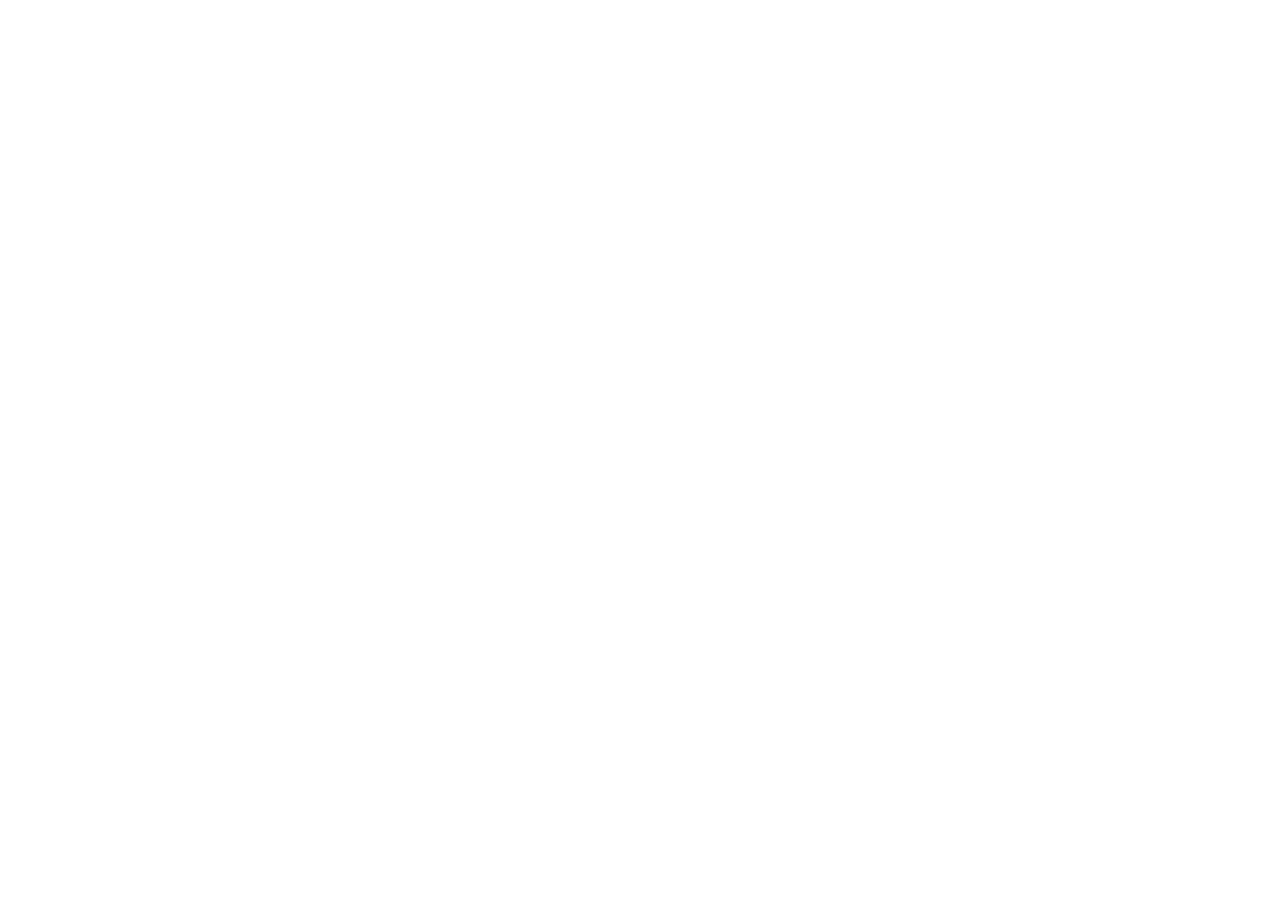
==== Todo List/index.html @ 9c6c7b43 "Project Started Commit" ====
<!DOCTYPE html>
<html lang="en">

<head>
    <meta charset="UTF-8">
    <meta name="viewport" content="width=device-width, initial-scale=1.0">
    <title>Todo List</title>
    <link rel="stylesheet" href="./style.css">
</head>

<body>


    <script src="./script.js"></script>
</body>

</html>
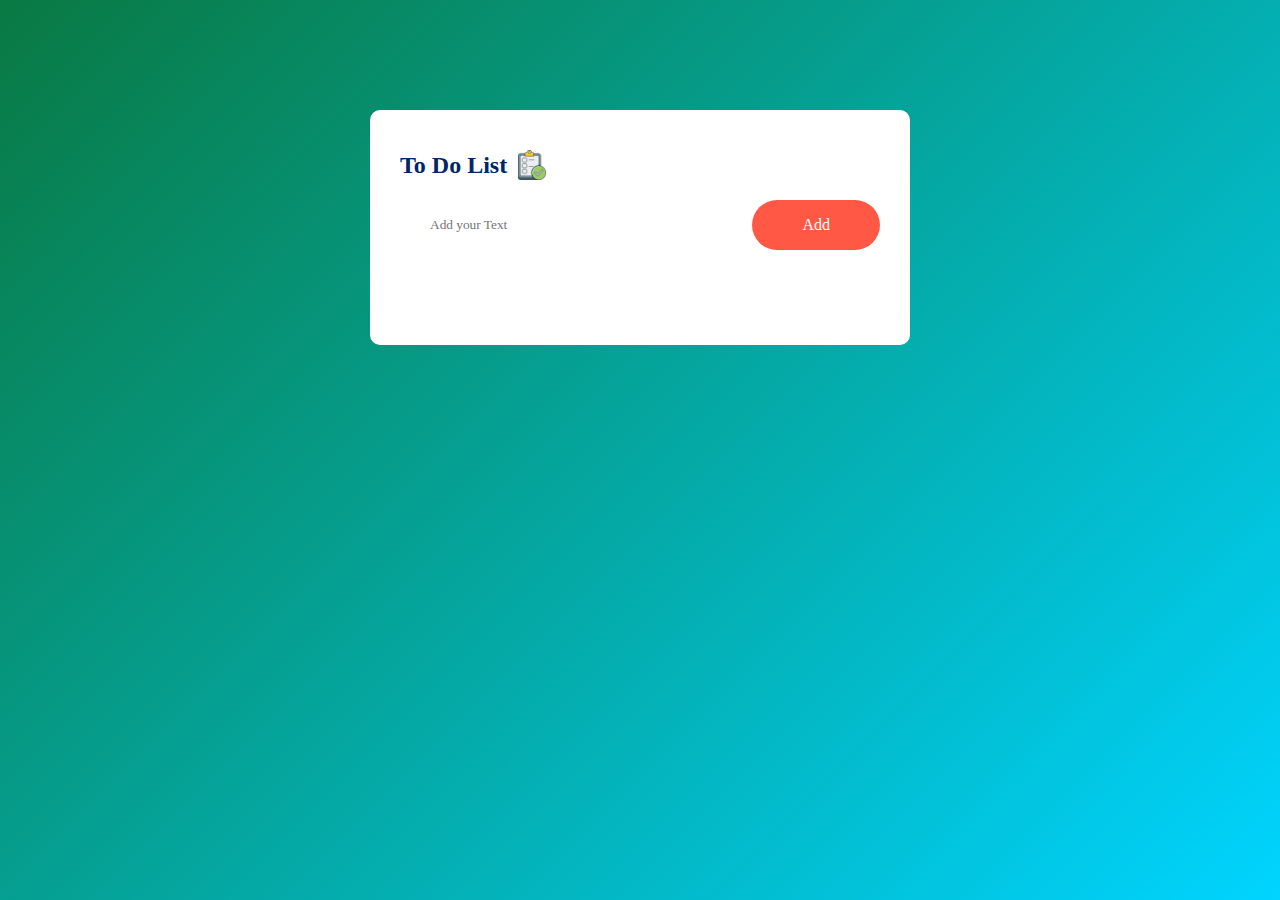
==== commit 0aa1c242: "HTML & CSS completed" ====
--- a/Todo List/index.html
+++ b/Todo List/index.html
@@ -10,6 +10,25 @@
 
 <body>
 
+    <div class="container">
+        <div class="todo-app">
+            <h2>To Do List <img src="./Assets/check.png"></h2>
+            <div class="row">
+                <input type="text" id="input-box" placeholder="Add your Text">
+                <button>Add</button>
+                <ul id="list-container">
+                    <!-- <li class="checked">Task 1</li>
+                    <li>Task 2</li>
+                    <li>Task 3</li> -->
+                </ul>
+
+            </div>
+        </div>
+    </div>
+
+
+
+
 
     <script src="./script.js"></script>
 </body>
--- a/Todo List/style.css
+++ b/Todo List/style.css
@@ -0,0 +1,90 @@
+* {
+  margin: 0;
+  padding: 0;
+  font-family: Georgia, "Times New Roman", Times, serif;
+  box-sizing: border-box;
+}
+
+.container {
+  width: 100%;
+  min-height: 100vh;
+  background: linear-gradient(135deg, #097942, #00d4ff);
+  padding: 10px;
+}
+.todo-app {
+  width: 100%;
+  max-width: 540px;
+  background: #fff;
+  margin: 100px auto 20px;
+  padding: 40px 30px 70px;
+  border-radius: 10px;
+}
+.todo-app h2 {
+  color: #002765;
+  display: flex;
+  align-items: center;
+  margin-bottom: 20px;
+}
+
+.todo-app img {
+  width: 30px;
+  margin-left: 10px;
+}
+.row {
+  display: flex;
+  align-items: center;
+  justify-content: space-between;
+  background: #ffffff;
+  border-radius: 30px;
+  padding-left: 20px;
+  margin-bottom: 25px;
+}
+input {
+  flex: 1;
+  border: none;
+  outline: none;
+  background: transparent;
+  padding: 10px;
+  font-weight: 14px;
+}
+
+button {
+  border: none;
+  outline: none;
+  padding: 16px 50px;
+  background: #ff5945;
+  color: #fff;
+  font-size: 16px;
+  cursor: pointer;
+  border-radius: 40px;
+}
+
+ul li {
+  list-style: none;
+  font-size: 17px;
+  padding: 12px 8px 12px 50px;
+  user-select: none;
+  cursor: pointer;
+  position: relative;
+}
+ul li::before {
+  content: " ";
+  position: absolute;
+  height: 28px;
+  width: 28px;
+  border-radius: 50%;
+  background-image: url(./Assets/radio.png);
+  background-size: cover;
+  background-position: center;
+  top: 12px;
+  left: 8px;
+}
+
+ul li.checked {
+  color: #555;
+  text-decoration: line-through;
+}
+
+ul li.checked::before {
+  background-image: url(./Assets/checked.png);
+}
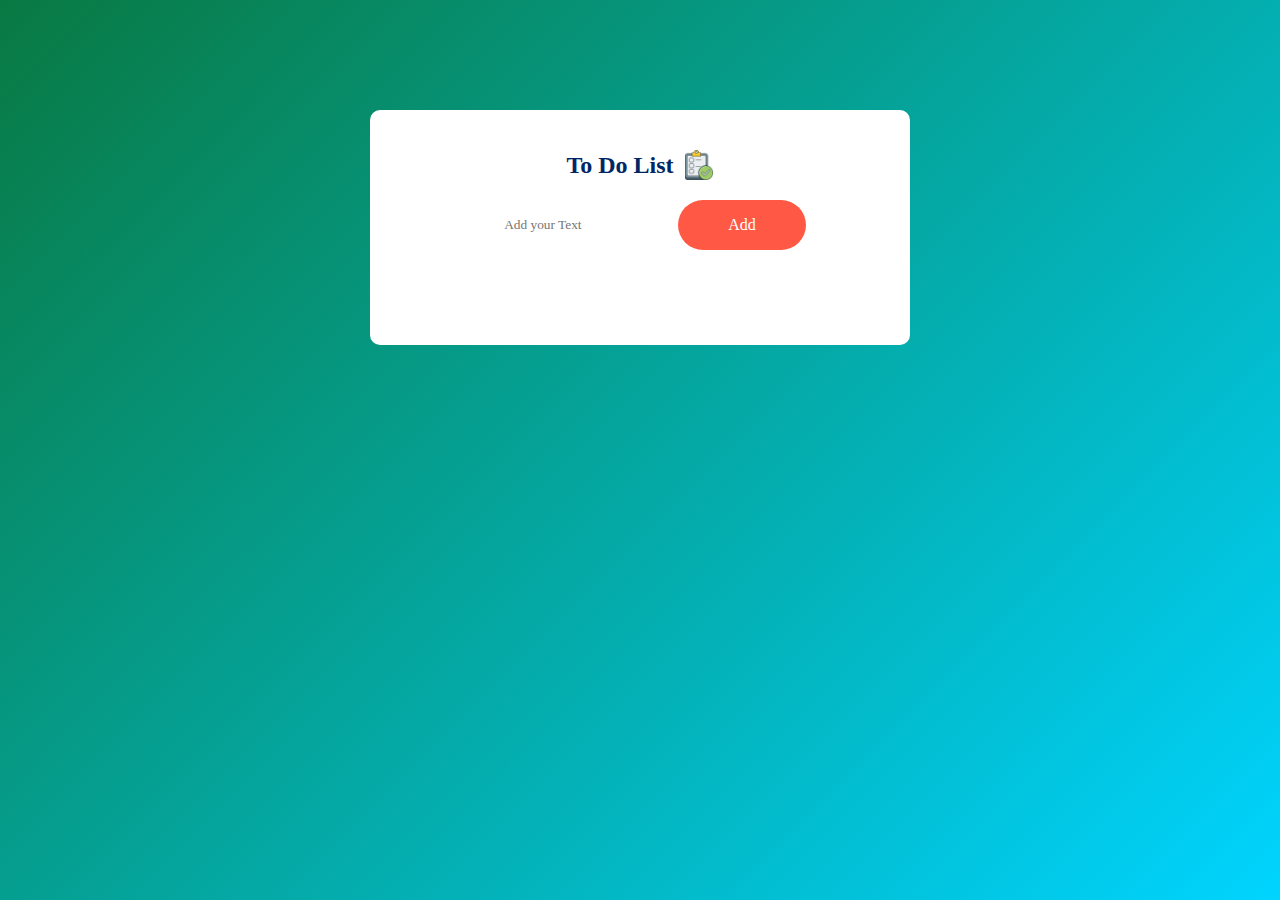
==== commit 8eadfa9c: "Final" ====
--- a/Todo List/index.html
+++ b/Todo List/index.html
@@ -15,7 +15,7 @@
             <h2>To Do List <img src="./Assets/check.png"></h2>
             <div class="row">
                 <input type="text" id="input-box" placeholder="Add your Text">
-                <button>Add</button>
+                <button onclick="addTask()">Add</button>
                 <ul id="list-container">
                     <!-- <li class="checked">Task 1</li>
                     <li>Task 2</li>
--- a/Todo List/style.css
+++ b/Todo List/style.css
@@ -11,13 +11,27 @@
   background: linear-gradient(135deg, #097942, #00d4ff);
   padding: 10px;
 }
+
 .todo-app {
+  display: flex;
+  flex-direction: column;
+  align-items: center;
   width: 100%;
   max-width: 540px;
   background: #fff;
   margin: 100px auto 20px;
   padding: 40px 30px 70px;
   border-radius: 10px;
+}
+
+.row {
+  display: flex;
+  flex-direction: row;
+  align-items: center;
+}
+
+#list-container {
+  margin-top: auto; /* Push the list container to the bottom */
 }
 .todo-app h2 {
   color: #002765;
@@ -60,12 +74,15 @@
 }
 
 ul li {
+  display: flex;
   list-style: none;
   font-size: 17px;
   padding: 12px 8px 12px 50px;
   user-select: none;
   cursor: pointer;
   position: relative;
+  justify-content: flex-end;
+  align-items: flex-end;
 }
 ul li::before {
   content: " ";
@@ -88,3 +105,20 @@
 ul li.checked::before {
   background-image: url(./Assets/checked.png);
 }
+
+ul li span {
+  position: absolute;
+  right: 0;
+  top: 5px;
+  width: 40px;
+  height: 40px;
+  font-size: 22px;
+  color: #555;
+  line-height: 40px;
+  text-align: center;
+}
+
+ul li span:hover {
+  background: #edeef0;
+  border-radius: 50px;
+}
